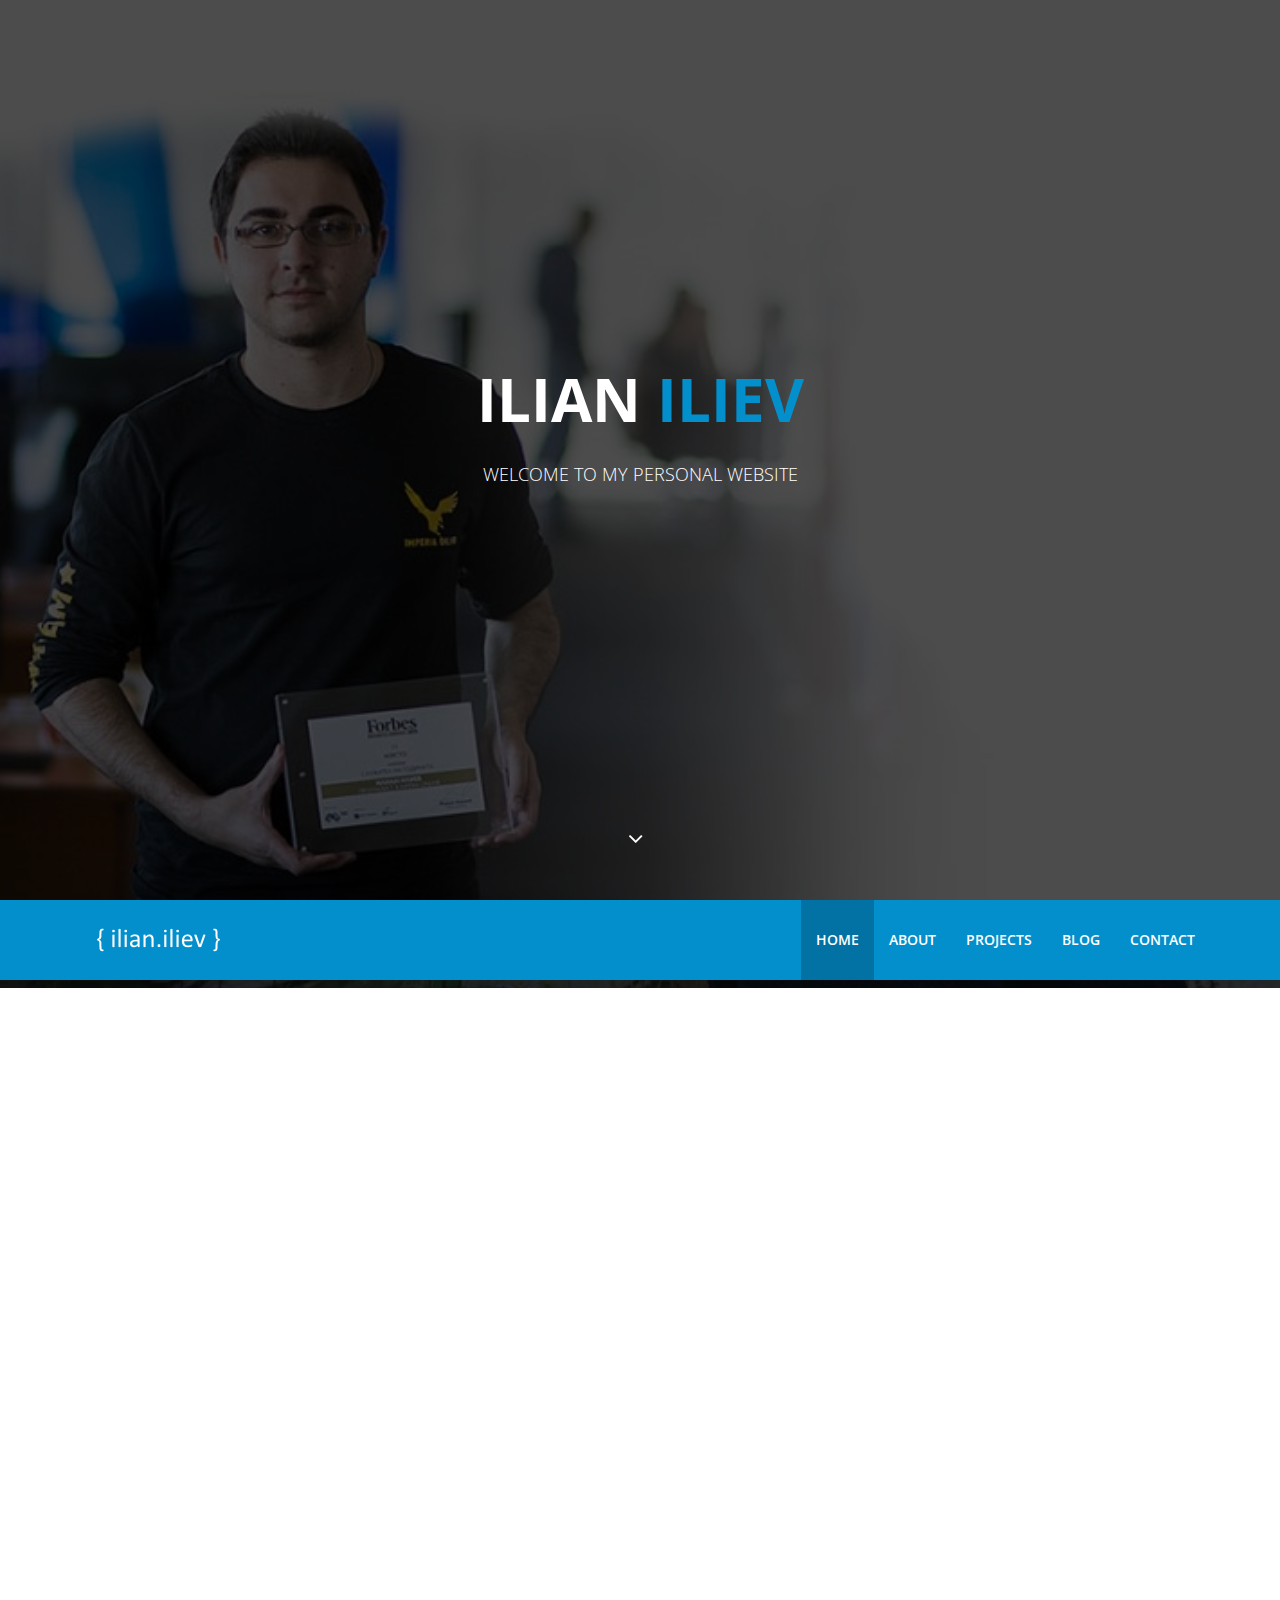
==== index.html @ 43b6e452 "Remove unused files" ====
<!DOCTYPE html>
<html lang="en">
<head>
  <title>{ ilian.iliev }</title>
  <meta charset="utf-8">
  <meta name="viewport" content="width=device-width, initial-scale=1.0">
  <meta name="description" content="Ilian Iliev's personal website">
  <meta name="author" content="Ilian Iliev">
  <meta name="keywords" lang="en" content="ilian, iliev, code, js, javascript">
  <meta name="robots" content="index,follow">

  <!-- Social -->
  <meta property="og:title" content="{ ilian.iliev }">
  <meta property="og:url" content="https://ilian-iliev.com/">
  <meta property="og:image" content="https://ilian-iliev.com/resources/fb_image.jpg">
  <meta property="og:description" content="Ilian Iliev's personal website">
  <meta property="og:type" content="website">
  <meta name="twitter:card" content="summary">
  <meta name="twitter:title" content="{ ilian.iliev }">
  <meta name="twitter:url" content="https://ilian-iliev.com/">
  <meta name="twitter:site" content="@ilian6806">
  <meta name="twitter:image" content="https://ilian-iliev.com/resources/tw_image.jpg">
  <meta name="twitter:description" content="Ilian Iliev's personal website">

  <!-- Mobile - Add to homescreen -->
  <link rel="manifest" href="manifest.json">

  <!-- Fallback to homescreen for Chrome <39 on Android -->
  <meta name="mobile-web-app-capable" content="yes">
  <meta name="application-name" content="{ ilian.iliev }">
  <link rel="icon" sizes="192x192" href="mobile/192x192.png">

  <!-- Add to homescreen for Safari on iOS -->
  <meta name="apple-mobile-web-app-capable" content="yes">
  <meta name="apple-mobile-web-app-status-bar-style" content="black">
  <meta name="apple-mobile-web-app-title" content="{ ilian.iliev }">
  <link rel="apple-touch-icon" href="mobile/152x152.png">

  <!-- Tile icon for Win8 (144x144 + tile color) -->
  <meta name="msapplication-TileImage" content="mobile/144x144.png">
  <meta name="msapplication-TileColor" content="#3372DF">

  <meta name="theme-color" content="#FFF">

  <!-- Styles -->
  <link href="css/bootstrap.min.css" rel="stylesheet">
  <link href="css/animate.min.css" rel="stylesheet">
  <link href="css/font-awesome.min.css" rel="stylesheet">
  <link href="css/lightbox.css" rel="stylesheet">
  <link href="css/main.css" rel="stylesheet">
  <link id="css-preset" href="css/presets/preset1.css" rel="stylesheet">
  <link href="css/responsive.css" rel="stylesheet">

  <!--[if lt IE 9]>
    <script src="js/html5shiv.js"></script>
    <script src="js/respond.min.js"></script>
  <![endif]-->

  <link href='https://fonts.googleapis.com/css?family=Open+Sans:300,400,600,700' rel='stylesheet' type='text/css'>
  <link rel="shortcut icon" href="images/favicon.ico">
</head><!--/head-->

<body>

  <!--.preloader-->
  <div class="preloader"><i class="fa fa-circle-o-notch fa-spin"></i></div>
  <!--/.preloader-->

  <header id="home">
    <div id="home-slider" class="carousel slide carousel-fade" data-ride="carousel">
      <div class="carousel-inner">
        <div class="item active" style="background-image: url(images/slider/1.jpg)">
          <div class="caption">
            <h1 class="animated fadeInLeftBig">Ilian <span>Iliev</span></h1>
            <p class="animated fadeInRightBig">Welcome to my personal website</p>
          </div>
        </div>
      </div>

      <a id="tohash" href="#about"><i class="fa fa-angle-down"></i></a>

    </div><!--/#home-slider-->

    <div class="main-nav">
      <div class="container">
        <div class="navbar-header">
          <button type="button" class="navbar-toggle" data-toggle="collapse" data-target=".navbar-collapse">
            <span class="sr-only">Toggle navigation</span>
            <span class="icon-bar"></span>
            <span class="icon-bar"></span>
            <span class="icon-bar"></span>
          </button>
          <a class="navbar-brand" href="index.html">
            <h1><img class="img-responsive" src="images/logo.png" alt="logo"></h1>
          </a>
        </div>
        <div class="collapse navbar-collapse">
          <ul class="nav navbar-nav navbar-right">
            <li class="scroll active"><a href="#home">Home</a></li>
            <li class="scroll"><a href="#about">About</a></li>
            <li class="scroll"><a href="#portfolio">Projects</a></li>
            <li class="scroll"><a href="#blog">Blog</a></li>
            <li class="scroll"><a href="#contact">Contact</a></li>
          </ul>
        </div>
      </div>
    </div><!--/#main-nav-->
  </header><!--/#home-->

  <section id="about" class="parallax">
    <div class="container">
      <div class="row">
        <div class="col-sm-6">
          <div class="about-info wow fadeInUp" data-wow-duration="1000ms" data-wow-delay="300ms">
            <h2>About me</h2>
            <p>I have significant knowledge of HTML, CSS3, Javascript, jQuery, AJAX, PHP, MySQL, NoSql, MongoDb, Node.js, Python, C#, .NET Core, Azure, Google Cloud and some Photoshop skills.</p>
            <p>I graduated from UNWE (University of National and World Economy) with a BS in Marketing. Although my academic background is in Economics, I am currently more interested in web and mobile development. I've been doing this since 2012 and I am constantly improving my skills in the field.</p>
            <p>Currently, I work for Imperia Online.</p>
          </div>
        </div>
        <div class="col-sm-6">
          <div class="our-skills wow fadeInDown" data-wow-duration="1000ms" data-wow-delay="300ms">
            <div class="single-skill wow fadeInDown" data-wow-duration="1000ms" data-wow-delay="300ms">
              <p class="lead">Programming</p>
              <div class="progress">
                <div class="progress-bar progress-bar-primary six-sec-ease-in-out" role="progressbar"  aria-valuetransitiongoal="95">95%</div>
              </div>
            </div>
            <div class="single-skill wow fadeInDown" data-wow-duration="1000ms" data-wow-delay="400ms">
              <p class="lead">Web Design</p>
              <div class="progress">
                <div class="progress-bar progress-bar-primary six-sec-ease-in-out" role="progressbar"  aria-valuetransitiongoal="65">65%</div>
              </div>
            </div>
            <div class="single-skill wow fadeInDown" data-wow-duration="1000ms" data-wow-delay="500ms">
              <p class="lead">User Experiance</p>
              <div class="progress">
                <div class="progress-bar progress-bar-primary six-sec-ease-in-out" role="progressbar"  aria-valuetransitiongoal="60">60%</div>
              </div>
            </div>
            <div class="single-skill wow fadeInDown" data-wow-duration="1000ms" data-wow-delay="600ms">
              <p class="lead">Fun</p>
              <div class="progress">
                <div class="progress-bar progress-bar-primary six-sec-ease-in-out" role="progressbar"  aria-valuetransitiongoal="100">100%</div>
              </div>
            </div>
          </div>
        </div>
      </div>
    </div>
  </section><!--/#about-->

  <section id="portfolio">
    <div class="container">
      <div class="row">
        <div class="heading text-center col-sm-8 col-sm-offset-2 wow fadeInUp" data-wow-duration="1000ms" data-wow-delay="300ms">
          <h2>Projects</h2>
          <p>My fun mini web games! I made them while I was learning the basics of web technologies. For other more interesting projects, you can visit my <strong><a href="https://github.com/ilian6806" target="_blank">github profile.</a></strong></p>
        </div>
      </div>
    </div>
    <div class="container-fluid">
      <div class="row">
        <div class="col-sm-3">
          <div class="folio-item wow fadeInRightBig" data-wow-duration="1000ms" data-wow-delay="300ms">
            <div class="folio-image">
              <img class="img-responsive" src="images/portfolio/galaga.png" alt="">
            </div>
            <div class="overlay">
              <div class="overlay-content">
                <div class="overlay-text">
                  <div class="folio-info">
                    <h3>Galaga</h3>
                  </div>
                  <div class="folio-overview">
                    <span class="folio-link"><a href="games/Galaga/index.html" target="_blank"><i class="fa fa-link"></i></a></span>
                    <span class="folio-expand"><a href="images/portfolio/galaga_big.png" data-lightbox="portfolio"><i class="fa fa-search-plus"></i></a></span>
                  </div>
                </div>
              </div>
            </div>
          </div>
        </div>
        <div class="col-sm-3">
          <div class="folio-item wow fadeInLeftBig" data-wow-duration="1000ms" data-wow-delay="400ms">
            <div class="folio-image">
              <img class="img-responsive" src="images/portfolio/minesweeper.jpg" alt="">
            </div>
            <div class="overlay">
              <div class="overlay-content">
                <div class="overlay-text">
                  <div class="folio-info">
                    <h3>Minesweeper</h3>
                  </div>
                  <div class="folio-overview">
                    <span class="folio-link"><a href="games/Minesweeper/Minesweeper.html" target="_blank"><i class="fa fa-link"></i></a></span>
                    <span class="folio-expand"><a href="images/portfolio/minesweeper_big.jpg" data-lightbox="portfolio"><i class="fa fa-search-plus"></i></a></span>
                  </div>
                </div>
              </div>
            </div>
          </div>
        </div>
        <div class="col-sm-3">
          <div class="folio-item wow fadeInRightBig" data-wow-duration="1000ms" data-wow-delay="500ms">
            <div class="folio-image">
              <img class="img-responsive" src="images/portfolio/basketball.jpg" alt="">
            </div>
            <div class="overlay">
              <div class="overlay-content">
                <div class="overlay-text">
                  <div class="folio-info">
                    <h3>Basketball</h3>
                  </div>
                  <div class="folio-overview">
                    <span class="folio-link"><a href="games/Basketball/index.html" target="_blank"><i class="fa fa-link"></i></a></span>
                    <span class="folio-expand"><a href="images/portfolio/basketball_big.jpg" data-lightbox="portfolio"><i class="fa fa-search-plus"></i></a></span>
                  </div>
                </div>
              </div>
            </div>
          </div>
        </div>
        <div class="col-sm-3">
          <div class="folio-item wow fadeInLeftBig" data-wow-duration="1000ms" data-wow-delay="600ms">
            <div class="folio-image">
              <img class="img-responsive" src="images/portfolio/capitals.jpg" alt="">
            </div>
            <div class="overlay">
              <div class="overlay-content">
                <div class="overlay-text">
                  <div class="folio-info">
                    <h3>Capitals</h3>
                  </div>
                  <div class="folio-overview">
                    <span class="folio-link"><a href="games/Capitals/Capitals.php" target="_blank"><i class="fa fa-link"></i></a></span>
                    <span class="folio-expand"><a href="images/portfolio/capitals_big.jpg" data-lightbox="portfolio"><i class="fa fa-search-plus"></i></a></span>
                  </div>
                </div>
              </div>
            </div>
          </div>
        </div>
        <div class="col-sm-3">
          <div class="folio-item wow fadeInRightBig" data-wow-duration="1000ms" data-wow-delay="700ms">
            <div class="folio-image">
              <img class="img-responsive" src="images/portfolio/snake.png" alt="">
            </div>
            <div class="overlay">
              <div class="overlay-content">
                <div class="overlay-text">
                  <div class="folio-info">
                    <h3>Snake</h3>
                  </div>
                  <div class="folio-overview">
                    <span class="folio-link"><a href="games/Snake/index.html" target="_blank"><i class="fa fa-link"></i></a></span>
                    <span class="folio-expand"><a href="images/portfolio/snake_big.png" data-lightbox="portfolio"><i class="fa fa-search-plus"></i></a></span>
                  </div>
                </div>
              </div>
            </div>
          </div>
        </div>
        <div class="col-sm-3">
          <div class="folio-item wow fadeInLeftBig" data-wow-duration="1000ms" data-wow-delay="800ms">
            <div class="folio-image">
              <img class="img-responsive" src="images/portfolio/tetris.png" alt="">
            </div>
            <div class="overlay">
              <div class="overlay-content">
                <div class="overlay-text">
                  <div class="folio-info">
                    <h3>Tetris</h3>
                  </div>
                  <div class="folio-overview">
                    <span class="folio-link"><a href="games/Tetris/index.html" target="_blank"><i class="fa fa-link"></i></a></span>
                    <span class="folio-expand"><a href="images/portfolio/tetris_big.png" data-lightbox="portfolio"><i class="fa fa-search-plus"></i></a></span>
                  </div>
                </div>
              </div>
            </div>
          </div>
        </div>
        <div class="col-sm-3">
          <div class="folio-item wow fadeInLeftBig" data-wow-duration="1000ms" data-wow-delay="900ms">
            <div class="folio-image">
              <img class="img-responsive" src="images/portfolio/2048.png" alt="">
            </div>
            <div class="overlay">
              <div class="overlay-content">
                <div class="overlay-text">
                  <div class="folio-info">
                    <h3>2048</h3>
                  </div>
                  <div class="folio-overview">
                    <span class="folio-link"><a href="games/2048/index.html" target="_blank"><i class="fa fa-link"></i></a></span>
                    <span class="folio-expand"><a href="images/portfolio/2048_big.png" data-lightbox="portfolio"><i class="fa fa-search-plus"></i></a></span>
                  </div>
                </div>
              </div>
            </div>
          </div>
        </div>
        <div class="col-sm-3">
          <div class="folio-item wow fadeInRightBig" data-wow-duration="1000ms" data-wow-delay="1000ms">
            <div class="folio-image">
              <img class="img-responsive" src="images/portfolio/memory.jpg" alt="">
            </div>
            <div class="overlay">
              <div class="overlay-content">
                <div class="overlay-text">
                  <div class="folio-info">
                    <h3>Memory</h3>
                  </div>
                  <div class="folio-overview">
                    <span class="folio-link"><a href="games/memory/index.html" target="_blank"><i class="fa fa-link"></i></a></span>
                    <span class="folio-expand"><a href="images/portfolio/memory_big.jpg" data-lightbox="portfolio"><i class="fa fa-search-plus"></i></a></span>
                  </div>
                </div>
              </div>
            </div>
          </div>
        </div>
      </div>
    </div>
    <div id="portfolio-single-wrap">
      <div id="portfolio-single">
      </div>
    </div><!-- /#portfolio-single-wrap -->
  </section><!--/#portfolio-->

  <section id="blog">
    <div class="container">
      <div class="row">
        <div class="heading text-center col-sm-8 col-sm-offset-2 wow fadeInUp" data-wow-duration="1200ms" data-wow-delay="300ms">
          <h2>Blog Posts</h2>
          <p>You can also see my <a href="https://ilian6806.wordpress.com/" target="_blank">old blog</a></p>
        </div>
      </div>
      <div class="blog-posts">
        <div class="row">
          <div class="col-sm-4 wow fadeInUp" data-wow-duration="1000ms" data-wow-delay="400ms">
            <div class="post-thumb">
              <a href="https://ilian6806.wordpress.com/2013/04/17/seo-%D0%BE%D0%BF%D1%82%D0%B8%D0%BC%D0%B8%D0%B7%D0%B0%D1%86%D0%B8%D1%8F/" target="_blank"><img class="img-responsive" src="images/blog/1.jpg" alt=""></a>
            </div>
            <div class="entry-header">
              <h3><a href="https://ilian6806.wordpress.com/2013/04/17/seo-%D0%BE%D0%BF%D1%82%D0%B8%D0%BC%D0%B8%D0%B7%D0%B0%D1%86%D0%B8%D1%8F/" target="_blank">SEO optimization</a></h3>
            </div>
          </div>
          <div class="col-sm-4 wow fadeInUp" data-wow-duration="1000ms" data-wow-delay="800ms">
            <div class="post-thumb">
              <a href="https://ilian6806.wordpress.com/2013/04/13/browser-wars/" target="_blank"><img class="img-responsive" src="images/blog/3.jpg" alt=""></a>
            </div>
            <div class="entry-header">
              <h3><a href="https://ilian6806.wordpress.com/2013/04/13/browser-wars/" target="_blank">Browser wars</a></h3>
            </div>
          </div>
          <div class="col-sm-4 wow fadeInUp" data-wow-duration="1000ms" data-wow-delay="600ms">
            <div class="post-thumb">
              <a href="https://ilian6806.wordpress.com/2013/04/17/browser-support-for-css3-properties/" target="_blank"><img class="img-responsive" src="images/blog/2.jpg" alt=""></a>
            </div>
            <div class="entry-header">
              <h3><a href="https://ilian6806.wordpress.com/2013/04/17/browser-support-for-css3-properties/" target="_blank">Browser support for CSS3 properties</a></h3>
            </div>
          </div>
        </div>
      </div>
    </div>
  </section><!--/#blog-->

  <section id="contact">
<!--    <div id="google-map" class="wow fadeIn" data-latitude="42.697619" data-longitude="23.321770" data-wow-duration="1000ms" data-wow-delay="400ms"></div>-->

    <div class="wow fadeIn" data-latitude="42.697619" data-longitude="23.321770" data-wow-duration="1000ms" data-wow-delay="400ms"></div>
    <iframe width="520" height="500" style="width: 100%" frameborder="0" scrolling="no" marginheight="0" marginwidth="0" id="gmap_canvas" src="https://maps.google.com/maps?width=520&height=400&hl=en&q=%20Sofia+(Where%20am%20I)&t=&z=6&ie=UTF8&iwloc=B&output=embed"></iframe> <a href='http://maps-generator.com/bg'>Maps-Generator</a>
    <script type='text/javascript' src='https://embedmaps.com/google-maps-authorization/script.js?id=f18e5278f5cfb03e997b8e35cb5bdd8fd9a8e801'></script>
    <div id="contact-us" class="parallax">
      <div class="container">
        <div class="row">
          <div class="heading text-center col-sm-8 col-sm-offset-2 wow fadeInUp" data-wow-duration="1000ms" data-wow-delay="300ms">
            <h2>Contact me</h2>
            <p>You can say hello, using this litle form...or you can find me in any of the social networks below.</p>
          </div>
        </div>
        <div class="contact-form wow fadeIn" data-wow-duration="1000ms" data-wow-delay="600ms">
          <div class="row">
            <div class="col-sm-6">
              <form id="main-contact-form" name="contact-form" method="post" action="https://formspree.io/f/xzbovryw">
                <div class="row  wow fadeInUp" data-wow-duration="1000ms" data-wow-delay="300ms">
                  <div class="col-sm-6">
                    <div class="form-group">
                      <input type="text" name="name" class="form-control" placeholder="Name" required="required">
                    </div>
                  </div>
                  <div class="col-sm-6">
                    <div class="form-group">
                      <input type="email" name="email" class="form-control" placeholder="Email Address" required="required">
                    </div>
                  </div>
                </div>
                <div class="form-group">
                  <input type="text" name="subject" class="form-control" placeholder="Subject" required="required">
                </div>
                <div class="form-group">
                  <textarea name="message" id="message" class="form-control" rows="4" placeholder="Enter your message" required="required"></textarea>
                </div>
                <div class="form-group">
                  <button type="submit" class="btn-submit">Send</button>
                </div>
              </form>
            </div>
            <div class="col-sm-6">
              <div class="contact-info wow fadeInUp" data-wow-duration="1000ms" data-wow-delay="300ms">
                <ul class="address">
                  <li><i class="fa fa-map-marker"></i> <span> Address:</span> 1000 Sofia, Bulgaria </li>
                  <li><i class="fa fa-envelope"></i> <span> Email:</span><a href="mailto:ilian6806@gmail.com"> ilian6806@gmail.com</a></li>
                  <li><i class="fa fa-globe"></i> <span> Website:</span> <a href="#">ilian-iliev.com</a></li>
                </ul>
              </div>
            </div>
          </div>
        </div>
      </div>
    </div>
  </section><!--/#contact-->

  <footer id="footer">
    <div class="footer-top wow fadeInUp" data-wow-duration="1000ms" data-wow-delay="300ms">
      <div class="container text-center">
        <div class="footer-logo">
          <a href="index.html"><img class="img-responsive" src="images/logo.png" alt=""></a>
        </div>
        <div class="social-icons">
          <ul>
            <li><a class="linkedin" href="https://bg.linkedin.com/in/ilian-iliev-42487455" target="_blank"><i class="fa fa-linkedin"></i></a></li>
            <li><a class="facebook" href="https://www.facebook.com/iliev8" target="_blank"><i class="fa fa-facebook"></i></a></li>
            <li><a class="twitter" href="https://twitter.com/ilian6806" target="_blank"><i class="fa fa-twitter"></i></a></li>
            <li><a class="envelope" href="mailto:ilian6806@gmail.com"><i class="fa fa-envelope"></i></a></li>
          </ul>
        </div>
      </div>
    </div>
  </footer>

  <script type="text/javascript" src="js/jquery.js"></script>
  <script type="text/javascript" src="js/bootstrap.min.js"></script>
  <script type="text/javascript" src="https://maps.google.com/maps/api/js?key=AIzaSyCyAapHW_agIhUg4LlBqjqmLje5MHY6J8Y"></script>
  <script type="text/javascript" src="js/jquery.inview.min.js"></script>
  <script type="text/javascript" src="js/wow.min.js"></script>
  <script type="text/javascript" src="js/mousescroll.js"></script>
  <script type="text/javascript" src="js/smoothscroll.js"></script>
  <script type="text/javascript" src="js/jquery.countTo.js"></script>
  <script type="text/javascript" src="js/lightbox.min.js"></script>
  <script type="text/javascript" src="js/main.js"></script>

</body>
</html>
---- css/main.css ----
/*************************
*******Typography******
**************************/

body {
  font-family: 'Open Sans', sans-serif;
  font-size: 14px;
  line-height: 24px;
  color: #666;
  background-color: #fff;
}

h1, h2, h3, h4, h5, h6 {
  color: #333;
}

h2 {
  font-size: 30px;
  margin-bottom: 20px;
}

h3 {
  font-size: 18px;
}

.parallax {
  background-size: cover;
  background-repeat: no-repeat;
  background-position: center;
  background-attachment: fixed;
}

.parallax,
.parallax h1,
.parallax h2,
.parallax h3,
.parallax h4,
.parallax h5,
.parallax h6 {
  color: #fff;
}

.parallax input[type="text"],
.parallax input[type="text"]:hover,
.parallax input[type="email"],
.parallax input[type="email"]:hover,
.parallax input[type="url"],
.parallax input[type="url"]:hover,
.parallax input[type="password"],
.parallax input[type="password"]:hover,
.parallax textarea,
.parallax textarea:hover {
  font-weight: 300;
  color: #fff;
}

.btn {
  border: 0;
  border-radius: 0;
}

.btn.btn-primary:hover {
  background-color: #017fb5;
}

.navbar-nav li a:hover, 
.navbar-nav li a:focus {
  outline:none;
  outline-offset: 0;
  text-decoration:none;  
  background: transparent;
}

a {
  text-decoration: none;
  -webkit-transition: 300ms;
  -moz-transition: 300ms;
  -o-transition: 300ms;
  transition: 300ms;
}

a:focus, 
a:hover {
  text-decoration: none;
  outline: none
}

section {
  padding: 90px 0;
}

.heading {
  padding-bottom:90px;
}

.preloader {
  position: fixed;
  top: 0;
  left: 0;
  right: 0;
  bottom: 0;
  z-index: 999999;
  background: #fff;
}

.preloader > i {
  position: absolute;
  font-size: 36px;
  line-height: 36px;
  top: 50%;
  left: 50%;
  height: 36px;
  width: 36px;
  margin-top: -15px;
  margin-left: -15px;
  display: inline-block;
}


/*************************
********Home CSS**********
**************************/
#home-slider {
  overflow: hidden;
  position: relative;
}

#home-slider .caption {
  position: absolute;
  top: 50%;
  margin-top: -104px;
  left: 0;
  right: 0;
  text-align: center;
  text-transform: uppercase;
  z-index: 15;
  font-size: 18px;
  font-weight: 300;
  color: #fff;
}

#home-slider .caption h1 {
  color: #fff;
  font-size: 60px;
  font-weight: 700;
  margin-bottom: 30px;
}

.caption .btn-start {
  color: #fff;
  font-size: 14px;
  font-weight: 600;
  padding:14px 40px;
  border: 1px solid #6e6d6c;
  border-radius: 4px;
  margin-top: 40px;
}

.caption .btn-start:hover {
  color: #fff
}

.carousel-fade .carousel-inner .item {
  opacity: 0;
  -webkit-transition-property: opacity;
  transition-property: opacity;
  background-repeat: no-repeat;
  background-size: cover;
  height: 2037px;
}

.carousel-fade .carousel-inner .item:after {
  content: " ";
  position: absolute;
  top: 0;
  bottom: 0;
  left: 0;
  right: 0;
  background: rgba(0,0,0,.7);
}

.carousel-fade .carousel-inner .active {
  opacity: 1;
}
.carousel-fade .carousel-inner .active.left,
.carousel-fade .carousel-inner .active.right {
  left: 0;
  opacity: 0;
  z-index: 1;
}
.carousel-fade .carousel-inner .next.left,
.carousel-fade .carousel-inner .prev.right {
  opacity: 1;
}
.carousel-fade .carousel-control {
  z-index: 2;
}

.left-control, .right-control {
  position: absolute;
  top: 50%;
  height: 51px;
  width: 51px;
  line-height: 48px;
  border-radius: 50%;
  border:1px solid #fff;  
  z-index: 20;
  font-size: 24px;
  color: #fff;
  text-align: center;
  -webkit-transition: all 0.5s ease;
  -moz-transition: all 0.5s ease;
  -ms-transition: all 0.5s ease;
  -o-transition: all 0.5s ease;
  transition: all 0.5s ease;
}

.left-control {
  left: -51px
} 

.right-control {
  right: -51px;
}

.left-control:hover, 
.right-control:hover {
  color: #fff;
}

#home-slider:hover .left-control {
  left:30px
} 

#home-slider:hover .right-control {
  right:30px
}

#home-slider .fa-angle-down {
  position: absolute;
  left: 50%;
  bottom: 50px;
  color: #fff;
  display: inline-block;
  width: 24px;
  margin-left: -12px;
  font-size: 24px;
  line-height: 24px;
  z-index: 999;
  -webkit-animation: bounce 3000ms infinite;
  animation: bounce 3000ms infinite;
}

.navbar-right li a {
  color: #fff;
  text-transform: uppercase;
  font-size: 14px;
  font-weight: 600;
  padding-top: 30px;
  padding-bottom: 30px;
}

.navbar-right li.active a {
  background-color: rgba(0,0,0,.2);
}

.navbar-brand h1 {
  margin-top: 5px;
}

/*************************
********Service CSS*******
**************************/

.service-icon {
  border-radius: 4px;
  color: #fff;
  display: inline-block;
  font-size: 36px;
  height: 90px;
  line-height: 90px;
  width: 90px;  
  -webkit-transition: background-color 0.2s ease;
  transition: background-color 0.2s ease;
}

.our-services .col-sm-4:hover .service-icon {
  background-color: #333;
}

.our-services .col-sm-4 {
  border-right:1px solid #f2f2f2;
  border-bottom:1px solid #f2f2f2;
  padding-bottom: 50px;
}

.our-services .col-sm-4:nth-child(4), 
.our-services .col-sm-4:nth-child(5), 
.our-services .col-sm-4:nth-child(6) {
  border-bottom:0;
  padding-top: 60px;
}

.our-services .col-sm-4:nth-child(3), 
.our-services .col-sm-4:nth-child(6) {
  border-right:0;
}

.service-info h3 {
  margin-top: 35px;
}

/*************************
********About CSS*******
**************************/
#about {
  background-image: url(../images/about-bg.jpg);
  padding: 250px 0;
}

#about h2 {
  margin-top: 0;
  color: #fff;
}

#about .lead {
  font-size: 16px;
  margin-bottom: 10px;
}

#about h1 {
  margin-bottom: 30px;
}

.progress{
  height: 20px;
  background-color: #fff;
  border-radius: 0;
  box-shadow: none;
  -webkit-box-shadow: none;
  margin-bottom: 25px;
}

.progress-bar{
  box-shadow: none;
  -webkit-box-shadow: none;
  text-align: right;
  padding-right: 12px;
  font-size: 12px;
  font-weight: 600;
}


.progress .progress-bar.six-sec-ease-in-out {
  -webkit-transition: width 2s ease-in-out;
  transition:  width 2s ease-in-out;
}

/*************************
********portfolio CSS*****
**************************/

#portfolio .container-fluid, 
#portfolio .col-sm-3  {
  overflow: hidden;
  padding: 0;
}

#portfolio .folio-item {
  position: relative;
}

#portfolio .overlay {
  background-color: #000;
  color: #fff; 
  left: 0;
  right:0;
  bottom:-100%;
  height: 0;
  position: absolute;
  text-align: center;
  opacity:0;  
  -webkit-transition: all 0.5s ease-in-out;
  transition: all 0.5s ease-in-out;
}

.overlay .overlay-content {
  display: table;
  height: 100%;
  width: 100%;
}

.overlay .overlay-text {
  display: table-cell;
  vertical-align: middle;
}

.overlay .folio-info {
  opacity: 0;
  margin-bottom: 75px;
  margin-top: -75px;
  -webkit-transition: all 1s ease-in-out;
  transition: all 1s ease-in-out;
}

.overlay .folio-info h3 {
  margin-top: 0;
  color: #fff;
}

.folio-overview a {
  font-size: 18px;
  color: #333;
  height: 50px;
  width: 50px;
  line-height: 50px;
  border-radius: 50%;
  background-color: #fff;
  display: inline-block;
  margin-top: 20px;
  margin-right: 5px;
}

.folio-overview a:hover {
  color: #fff;
}

.folio-overview .folio-expand {
  margin-top: -500px;
  margin-left: -500px;
}

.folio-image, .folio-overview .folio-expand {
  -webkit-transition: all 0.8s ease-in-out;
  transition: all 0.8s ease-in-out;
}

#portfolio .folio-item:hover .folio-image {
  -webkit-transform: scale(1.5) rotate(-15deg);
  transform: scale(1.5) rotate(-15deg);
}

.folio-image img {
  width: 100%;
}

#portfolio .folio-item:hover .overlay {
  opacity: 0.8;
  bottom: 0;
  height: 100%;
}

#portfolio .folio-item:hover .folio-overview .folio-expand {
  margin-top: 0;
  margin-left:0;
}

#portfolio .folio-item:hover .overlay .folio-info {
  opacity: 1;  
  margin-bottom:0;
  margin-top:0;
}


#single-portfolio {
  padding: 90px 0;
  background: #f5f5f5;
  position: relative;
}

#single-portfolio img {
  width: 100%;
  margin-bottom: 10px;
}

#single-portfolio .close-folio-item {
  position: absolute;
  top: 30px;
  font-size: 34px;
  width: 34px;
  height: 34px;
  left: 50%;
  color: #999;
  margin-left: -17px;
}

/*************************
*********Team CSS*********
**************************/
#team {
  padding-top: 0;
}

.team-members {
  margin-bottom: 25px;
}

.social-icons {
  margin-top:30px;
  text-align: center;
}

.social-icons ul {
  list-style: none;
  padding: 0;
  margin: 0;
  display: inline-block;
}

.social-icons ul li {
  float: left;
  margin-right: 8px;
}

.social-icons ul li:last-child {
  margin-right: 0;
}

.social-icons ul li a {
  color:#fff;
  background-color: #d9d9d9;
  height: 36px;
  width: 36px;
  line-height: 36px;
  display: block;
  font-size: 16px;
  opacity: 0.8;
}

.social-icons ul li a:hover {
  opacity: 1;
  -webkit-transform: scale(1.2);
  transform: scale(1.2);
}

.team-member {
  text-align: center;
  color: #333;
  font-size: 14px;
}

.team-member:hover .social-icons ul li a.facebook {
  background-color: #3b5999;
}
.team-member:hover .social-icons ul li a.twitter {
  background-color: #2ac6f7;
}
.team-member:hover .social-icons ul li a.dribbble {
  background-color: #ff5b92;
}
.team-member:hover .social-icons ul li a.linkedin {
  background-color: #036dc0;
}
.team-member:hover .social-icons ul li a.rss {
  background-color: #ff6b00;
}

#team .img-responsive {
  width: 100%;
}

.member-info h3 {
  margin-top: 35px;
}

.member-info h4 {
  font-size: 14px;
  margin-bottom: 15px;
  color: #999;
}


/*************************
*******Features CSS*******
**************************/
#features {
  text-align: center;
  background-image: url(../images/features-bg.jpg);
}

#features i {
  font-size: 48px;
}

#features h3 {
  margin-top: 15px;
  font-size: 30px;
  margin-bottom: 7px;
  color: #fff;
}

#features .slider-overlay {
  opacity: 0.8;
}


/*************************
*****Pricing Table CSS****
**************************/
.pricing-table {
  text-align: center;
}

.single-table {
  padding: 30px 20px 20px;
  border:1px solid #f2f2f2;
}

.single-table h3 {
  margin-top: 0;
  padding: 0;
  font-size: 18px;
  text-transform: uppercase;
  margin-bottom: 30px;
}

.price {
  font-size: 36px;
  line-height: 36px;
}

.price span {
  font-size: 14px;
  line-height: 14px;
}

.single-table ul {
  list-style: none;
  padding: 0;
  margin: 30px 0;
}

.single-table ul li {
  line-height: 30px;
}

.single-table.featured {  
  color: #fff;
}

.single-table.featured h3 { 
  color: #fff;
}

.single-table.featured .btn.btn-primary {
  background-color: #fff;
}

/*************************
********Twitter CSS*******
**************************/
#twitter {
  background-image: url(../images/twitter-bg.jpg);
}

#twitter > div {
  text-align: center;
  position: relative;
}

#twitter-carousel {
  position: relative;
  z-index: 15
}

.twitter-icon {
  position: relative;
  z-index: 15;
  color: #fff;
}

.twitter-icon .fa-twitter {
  font-size: 24px;
  height: 64px;
  width: 64px;
  line-height: 65px;
  border-radius: 50%; 
  position: relative;
}

.twitter-icon .fa-twitter:after {
  position: absolute;
  content: "";
  border-width: 8px;
  border-style: solid;
  left: 24px;
  bottom: -14px;
}

#twitter-carousel .item {
  padding: 0 55px;
}

#twitter-carousel .item a {
  color: #fff;
}

.twitter-icon h4 {
  text-transform: uppercase;
  margin-top: 25px;
  margin-bottom: 25px;
  color: #fff;
}

.twitter-left-control, 
.twitter-right-control {
  position: absolute;
  top: 50%;
  color: #fff;
  border: 1px solid #fafafa;
  height:34px;
  width: 34px;
  line-height: 31px;
  margin-top: -17px;
  font-size: 18px;
  border-radius: 50%;
  z-index: 15
}

.twitter-left-control {
  left: 80px;
} 

.twitter-right-control {
  right: 80px
}

.twitter-left-control:hover, .twitter-right-control:hover {
  color: #fff;
}


/*************************
**********Blog CSS********
**************************/

.post-thumb {
  position: relative;
}

.post-icon {
  position: absolute;
  top:10px;
  right:10px;
  height: 30px;
  width: 30px;
  line-height: 30px;
  border-radius:4px;
  text-align: center;
  color: #fff;
  font-size: 12px;
}

.post-meta {
  position: absolute;
  bottom: 15px;
  left: 15px;
  color: #fff;
  font-size: 12px;
  text-transform: uppercase;
  font-weight: 600;
}

.post-meta span {
  margin-right: 16px;
}

#post-carousel .carousel-indicators {
  bottom: 3px;
  left: 90%;
}

.blog-left-control, .blog-right-control {
  position: absolute;
  top: 45%;
  width: 30px;
  text-align: center;
  color: rgba(255,255,255,.7);
  font-size: 36px;
}

.blog-left-control {
  left: 0;
}

.blog-right-control {
  right: 0;
}

.blog-left-control:hover, .blog-right-control:hover {
  color: #fff;  
}

.entry-header h3 a {
  line-height: 30px;
}

.entry-header .date, 
.entry-header .cetagory {
  display: inline-block;
  font-size: 11px;
  font-weight: 600;
  margin-bottom: 30px;
  text-transform: uppercase;
  position: relative;
}

.entry-header .date:after {
  content: "";
  position: absolute;
  left: 0;
  bottom:-22px;
  width: 20px;
  height: 3px;
}

.entry-content {
  font-size: 14px;
}

.load-more {
  display:block;
  text-align: center;
  margin-top: 70px;
}

.btn-loadmore {
  border: 1px solid #f2f2f2;
  color: #666666;
  font-size: 14px;
  font-weight: 600;
  padding: 15px 125px;
  text-transform: uppercase;
}

.btn-loadmore:hover {
  color:#fff;
}

/*************************
**********Contact CSS*****
**************************/

#contact {
  padding-top: 45px;
  padding-bottom: 0;
}

#google-map {
  height: 350px;
}

#contact-us {
  background-image:url(../images/contact-bg.jpg);
  padding-bottom: 90px; 
}

#contact-us .heading {
  padding-top: 95px;
}

.form-control {
  background-color: transparent;
  border-color: rgba(255,255,255,.1);
  height: 50px;
  border-radius: 0;
  box-shadow: none;
}

textarea.form-control {
  min-height: 180px;
  resize:none;
}

.form-group {
  margin-bottom: 30px;
}

.contact-info {
  padding-left:70px;
  font-weight: 300;
}

ul.address {
  margin-top: 30px;
  list-style: none;
  padding: 0;
  margin: 0;
}

.contact-info ul li {
  margin-bottom: 8px;
}

.contact-info ul li a {
  color: #fff;
}

.btn-submit {
  display: block;
  padding: 12px;
  width: 100%;
  color: #fff;
  border:0;
  margin-top: 40px;
}

#footer {
  color:#fff;
}

.footer-top {
  position: relative;
  padding:30px 0
}

#footer .footer-bottom {
  background-color: #fff;
  padding: 20px 0 10px;
}

#footer .footer-bottom a:hover {
  text-decoration: underline;
}

.footer-logo {
  display: inline-block;
  margin-bottom: 5px;
}

#footer .social-icons {
  margin-top: 15px;
}

#footer .social-icons ul {
  list-style: none;
  padding: 0;
  margin: 0;
}

#footer .social-icons ul li a {
  background-color: rgba(0,0,0,.2);
  border-radius: 4px;
  line-height: 33px;
}

#footer .social-icons ul li a:hover {
  color: #fff
}

#footer .social-icons ul li a.envelope:hover {
  background-color: #CECB26;
}

#footer .social-icons ul li a.facebook:hover {
  background-color: #3b5999;
}
#footer .social-icons ul li a.twitter:hover {
  background-color: #2ac6f7;
}
#footer .social-icons ul li a.dribbble:hover {
  background-color: #ff5b92;
}
#footer .social-icons ul li a.linkedin:hover {
  background-color: #036dc0;
}
#footer .social-icons ul li a.tumblr:hover {
  background-color: #ff6b00;
}

/*Presets*/
---- css/presets/preset1.css ----
a,
#home-slider .caption h1 span, 
#twitter-carousel .item span, 
#footer .footer-bottom, 
#single-portfolio .close-folio-item:hover, 
.single-table.featured .btn.btn-primary, 
.contact-info ul li a:hover, 
#footer .footer-bottom a  {
  color: #028fcc;
}

.btn.btn-primary:hover,
.btn-submit:hover {
  background-color: #027db3
}

a:hover, a:focus {
	color: #027db3;
}

.main-nav, 
.service-icon, 
.progress-bar.progress-bar-primary, 
.single-table.featured, 
.btn.btn-primary, 
.twitter-icon .fa-twitter, 
.twitter-left-control:hover, .twitter-right-control:hover, 
.post-icon, 
.entry-header .date:after, 
.btn-loadmore:hover, 
.btn-submit,
#footer, 
.caption .btn-start:hover, 
.left-control:hover, 
.right-control:hover, 
.folio-overview a:hover {
  background-color:#028fcc;
}

.twitter-left-control:hover, 
.twitter-right-control:hover, 
.btn-loadmore:hover  {
	border: 1px solid #028fcc;
}

.caption .btn-start:hover, 
.left-control:hover, 
.right-control:hover {
	border-color: #028fcc;
}

.twitter-icon .fa-twitter:after {
	border-color: #028fcc transparent transparent;
}
---- css/responsive.css ----
/* lg */ 
@media (min-width: 1200px) {

}

/* md */
@media (min-width: 992px) and (max-width: 1199px) {

}

/* sm */
@media (min-width: 768px) and (max-width: 991px) {
 	.navbar-right li a {
		font-size: 12px;
		padding-right: 10px;
	}
	.social-icons ul li {
		margin-bottom: 10px;
	}
	.price {
		font-size: 16px;
		height: 110px;
		line-height: 30px;
		width: 100%;
	}
	.price span {
		font-size: 40px;
		margin-top: 27px;
	}
	.btn-signup {
		padding: 10px 20px;
	}
}

/* xs */
@media (max-width: 767px) {
	body {
		font-size: 14px;
	}
	#home-slider .caption h1 {
		font-size: 40px;
	}
	#home-slider .caption {
		font-size: 15px;
		padding: 0 30px;
	}
	.left-control, .right-control {
		font-size: 20px;
		height: 30px;
		line-height: 25px;
		width: 30px;
	}
	#home-slider:hover .right-control {
		right: 15px;
	}
	#home-slider:hover .left-control {
		left: 15px;
	}
	.caption .btn-start {
		font-size: 12px;
		padding: 10px 30px;
	}
	.navbar-brand {
		padding: 0 15px 15px;
	}
	.navbar-toggle {
	  border:1px solid #fff;
	}

	.navbar-toggle .icon-bar {
	  background-color: #fff;
	}
	.navbar-right li a {
		font-size: 13px;
		padding-bottom: 8px;
		padding-top: 10px;
	}

	/*services*/
	section {
		padding: 45px 0;
	}
	.heading {
		font-size: 14px;
		padding-bottom: 45px;
	}
	.heading h2 {
		font-size: 26px;
	}
	.service-info h3 {
		font-size: 20px;
	}
	.our-services .col-sm-4 {
		margin-bottom: 32px;
		padding-bottom: 20px;
	}
	.our-services .col-sm-4:nth-child(4), 
	.our-services .col-sm-4:nth-child(5), 
	.our-services .col-sm-4:nth-child(6) {
		padding-top: 0;
	}
	.service-icon {
		font-size: 30px;
		height: 65px;
		line-height: 62px;
		width: 65px;
	}
	.our-services .col-sm-4:hover .service-icon:before {
		height: 90px;
		width: 90px;
	}
	.about-info {
		text-align: center;
		margin-bottom: 50px;
	}
	.team-member {
		margin-bottom: 50px;
	}
	.team-members .col-sm-3, 
	.pricing-table .col-sm-3, 
	#portfolio .col-sm-3, 
	.blog-posts .col-sm-4  {
		width: 50%;
		float: left;
	}
	.social-icons ul li a {
		font-size: 14px;
		height: 30px;
		line-height: 30px;
		width: 30px;
	}	
	.count .col-xs-6 {
		margin-bottom: 35px;
	}
	#features {
		min-height: 330px;
	}
	#features i {
		font-size: 35px;
	}
	#features h3 {
		font-size: 25px;
	}
	.price span {
		font-size: 50px;
		margin-top: 25px;
	}
	.price {
		font-size: 18px;
		height: 110px;
		line-height: 35px;
		width: 130px;
	}
	.single-table ul {
		margin-top: 22px;
	}
	.single-table ul li {
		font-size: 14px;
		margin-top: 15px;
	}
	.btn-signup {
		font-size: 12px;
		margin-top: 25px;
		padding: 10px 35px;
	}
	.single-table{
		margin-bottom: 40px;
		padding: 20px;
	}
	#twitter {
		padding-bottom: 75px;
	}
	.twitter-left-control, 
	.twitter-right-control {
		top: inherit;
		bottom: 30px;
		height: 25px;
		width: 25px;
		line-height: 23px;
		font-size: 14px;
	}
	.twitter-left-control {
		left: 40%
	} 
	.twitter-right-control {
		right: 40%
	}
	#blog {
		overflow: hidden;
	}
	.entry-header h2 {
		line-height: 20px;
	}
	.blog-posts .col-sm-4 {
		margin-bottom: 35px;
	}
	.load-more {
		margin-top: 35px;
	}
	.btn-loadmore {
		font-size: 12px;
		padding: 15px 75px;
	}
	#contact-us .heading {
		padding-top: 35px;
	}
	.contact-info {
		padding-left: 0;
	}
	#footer .footer-bottom {
		text-align: center;
	}
	.footer-bottom p.pull-right {
		float: none !important;
	}
}

/* XS Portrait */
@media (max-width: 479px) {
  
	.team-members .col-sm-3, 
	.pricing-table .col-sm-3, 
	#portfolio .col-sm-3, 
	.blog-posts .col-sm-4 {
		width:100%;
		float: none;
	}
}
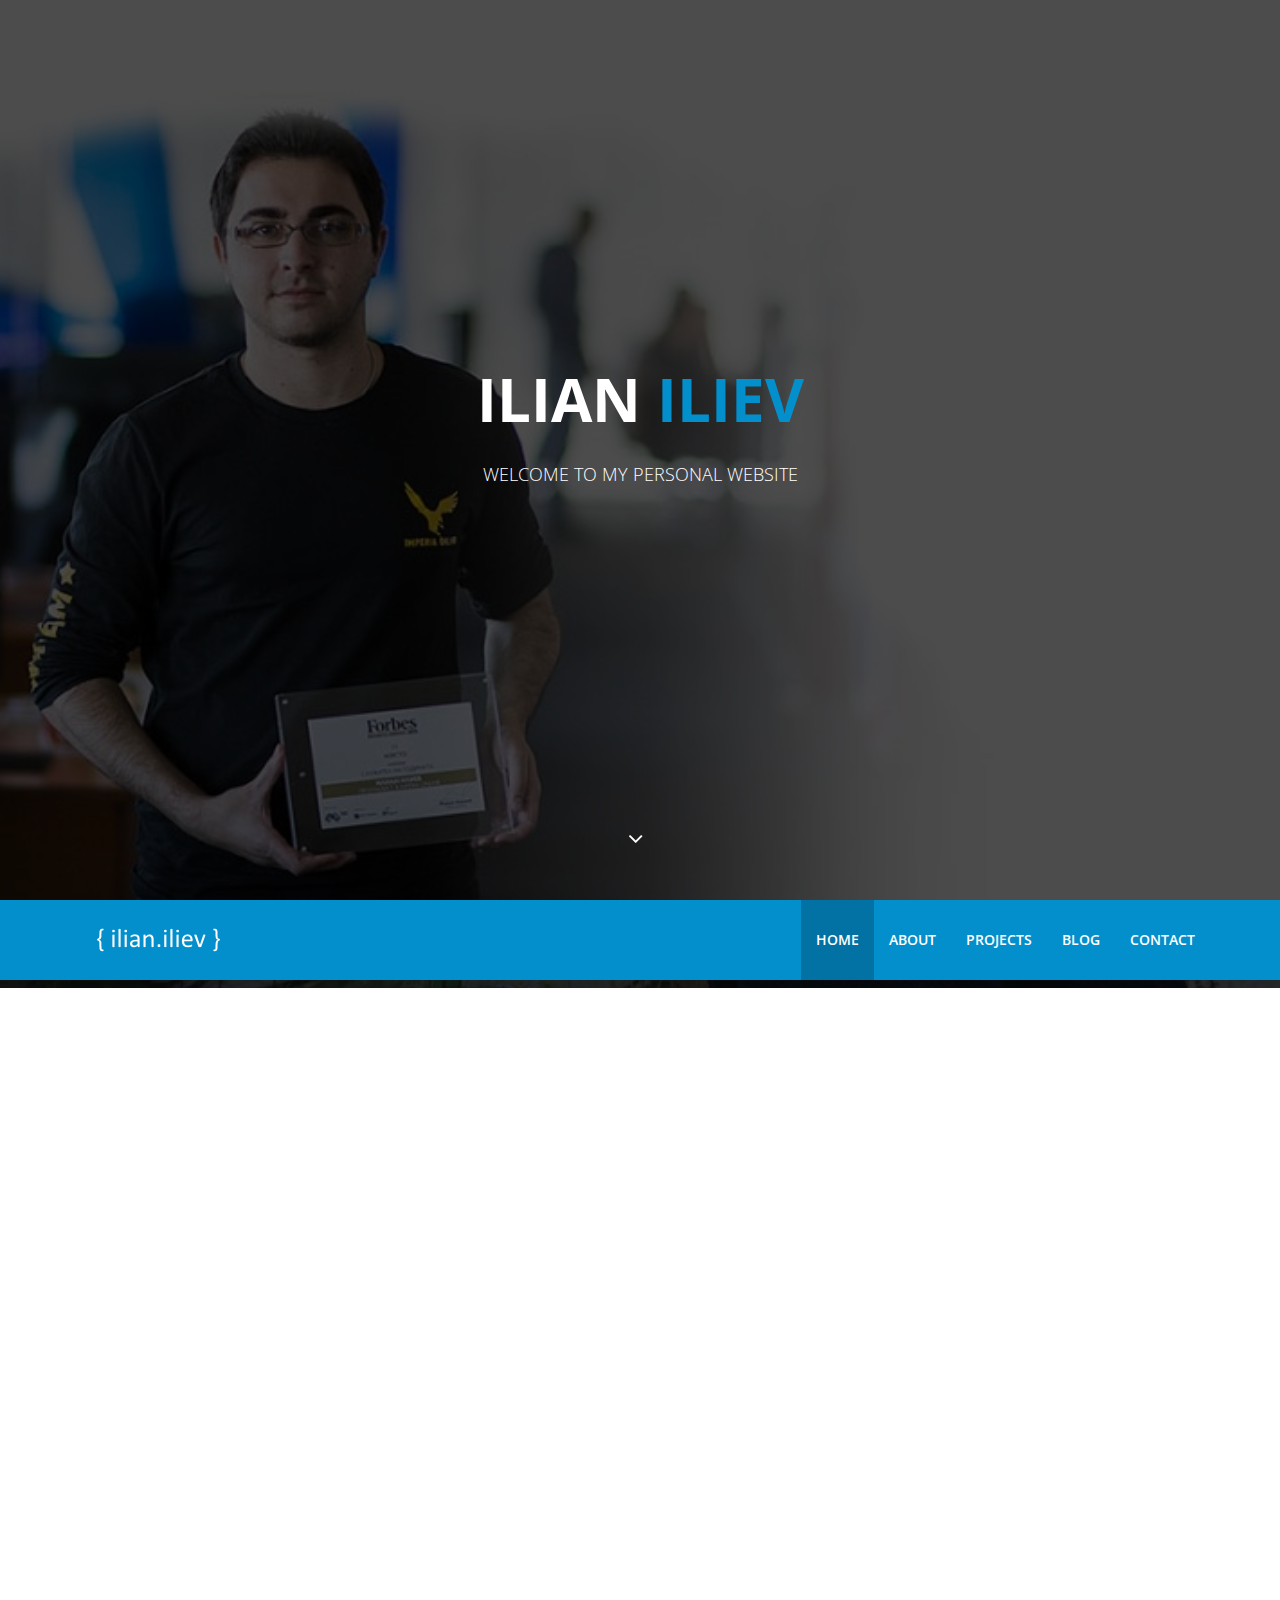
==== commit da5b30d0: "Fix links. Add custom scroll." ====
--- a/index.html
+++ b/index.html
@@ -90,7 +90,7 @@
             <span class="icon-bar"></span>
             <span class="icon-bar"></span>
           </button>
-          <a class="navbar-brand" href="index.html">
+          <a class="navbar-brand" href="/">
             <h1><img class="img-responsive" src="images/logo.png" alt="logo"></h1>
           </a>
         </div>
@@ -161,6 +161,7 @@
     </div>
     <div class="container-fluid">
       <div class="row">
+
         <div class="col-sm-3">
           <div class="folio-item wow fadeInRightBig" data-wow-duration="1000ms" data-wow-delay="300ms">
             <div class="folio-image">
@@ -173,7 +174,7 @@
                     <h3>Galaga</h3>
                   </div>
                   <div class="folio-overview">
-                    <span class="folio-link"><a href="games/Galaga/index.html" target="_blank"><i class="fa fa-link"></i></a></span>
+                    <span class="folio-link"><a href="games/Galaga" target="_blank"><i class="fa fa-link"></i></a></span>
                     <span class="folio-expand"><a href="images/portfolio/galaga_big.png" data-lightbox="portfolio"><i class="fa fa-search-plus"></i></a></span>
                   </div>
                 </div>
@@ -181,6 +182,7 @@
             </div>
           </div>
         </div>
+
         <div class="col-sm-3">
           <div class="folio-item wow fadeInLeftBig" data-wow-duration="1000ms" data-wow-delay="400ms">
             <div class="folio-image">
@@ -193,7 +195,7 @@
                     <h3>Minesweeper</h3>
                   </div>
                   <div class="folio-overview">
-                    <span class="folio-link"><a href="games/Minesweeper/Minesweeper.html" target="_blank"><i class="fa fa-link"></i></a></span>
+                    <span class="folio-link"><a href="games/Minesweeper" target="_blank"><i class="fa fa-link"></i></a></span>
                     <span class="folio-expand"><a href="images/portfolio/minesweeper_big.jpg" data-lightbox="portfolio"><i class="fa fa-search-plus"></i></a></span>
                   </div>
                 </div>
@@ -201,6 +203,7 @@
             </div>
           </div>
         </div>
+
         <div class="col-sm-3">
           <div class="folio-item wow fadeInRightBig" data-wow-duration="1000ms" data-wow-delay="500ms">
             <div class="folio-image">
@@ -213,7 +216,7 @@
                     <h3>Basketball</h3>
                   </div>
                   <div class="folio-overview">
-                    <span class="folio-link"><a href="games/Basketball/index.html" target="_blank"><i class="fa fa-link"></i></a></span>
+                    <span class="folio-link"><a href="games/Basketball" target="_blank"><i class="fa fa-link"></i></a></span>
                     <span class="folio-expand"><a href="images/portfolio/basketball_big.jpg" data-lightbox="portfolio"><i class="fa fa-search-plus"></i></a></span>
                   </div>
                 </div>
@@ -221,6 +224,7 @@
             </div>
           </div>
         </div>
+
         <div class="col-sm-3">
           <div class="folio-item wow fadeInLeftBig" data-wow-duration="1000ms" data-wow-delay="600ms">
             <div class="folio-image">
@@ -230,10 +234,10 @@
               <div class="overlay-content">
                 <div class="overlay-text">
                   <div class="folio-info">
-                    <h3>Capitals</h3>
-                  </div>
-                  <div class="folio-overview">
-                    <span class="folio-link"><a href="games/Capitals/Capitals.php" target="_blank"><i class="fa fa-link"></i></a></span>
+                    <h3>Capitals (PHP)</h3>
+                  </div>
+                  <div class="folio-overview">
+<!--                    <span class="folio-link"><a href="games/Capitals/Capitals.php" target="_blank"><i class="fa fa-link"></i></a></span>-->
                     <span class="folio-expand"><a href="images/portfolio/capitals_big.jpg" data-lightbox="portfolio"><i class="fa fa-search-plus"></i></a></span>
                   </div>
                 </div>
@@ -241,6 +245,7 @@
             </div>
           </div>
         </div>
+
         <div class="col-sm-3">
           <div class="folio-item wow fadeInRightBig" data-wow-duration="1000ms" data-wow-delay="700ms">
             <div class="folio-image">
@@ -253,7 +258,7 @@
                     <h3>Snake</h3>
                   </div>
                   <div class="folio-overview">
-                    <span class="folio-link"><a href="games/Snake/index.html" target="_blank"><i class="fa fa-link"></i></a></span>
+                    <span class="folio-link"><a href="games/Snake" target="_blank"><i class="fa fa-link"></i></a></span>
                     <span class="folio-expand"><a href="images/portfolio/snake_big.png" data-lightbox="portfolio"><i class="fa fa-search-plus"></i></a></span>
                   </div>
                 </div>
@@ -261,6 +266,7 @@
             </div>
           </div>
         </div>
+
         <div class="col-sm-3">
           <div class="folio-item wow fadeInLeftBig" data-wow-duration="1000ms" data-wow-delay="800ms">
             <div class="folio-image">
@@ -273,7 +279,7 @@
                     <h3>Tetris</h3>
                   </div>
                   <div class="folio-overview">
-                    <span class="folio-link"><a href="games/Tetris/index.html" target="_blank"><i class="fa fa-link"></i></a></span>
+                    <span class="folio-link"><a href="games/Tetris" target="_blank"><i class="fa fa-link"></i></a></span>
                     <span class="folio-expand"><a href="images/portfolio/tetris_big.png" data-lightbox="portfolio"><i class="fa fa-search-plus"></i></a></span>
                   </div>
                 </div>
@@ -281,6 +287,7 @@
             </div>
           </div>
         </div>
+
         <div class="col-sm-3">
           <div class="folio-item wow fadeInLeftBig" data-wow-duration="1000ms" data-wow-delay="900ms">
             <div class="folio-image">
@@ -293,7 +300,7 @@
                     <h3>2048</h3>
                   </div>
                   <div class="folio-overview">
-                    <span class="folio-link"><a href="games/2048/index.html" target="_blank"><i class="fa fa-link"></i></a></span>
+                    <span class="folio-link"><a href="games/2048" target="_blank"><i class="fa fa-link"></i></a></span>
                     <span class="folio-expand"><a href="images/portfolio/2048_big.png" data-lightbox="portfolio"><i class="fa fa-search-plus"></i></a></span>
                   </div>
                 </div>
@@ -301,6 +308,7 @@
             </div>
           </div>
         </div>
+
         <div class="col-sm-3">
           <div class="folio-item wow fadeInRightBig" data-wow-duration="1000ms" data-wow-delay="1000ms">
             <div class="folio-image">
@@ -313,7 +321,7 @@
                     <h3>Memory</h3>
                   </div>
                   <div class="folio-overview">
-                    <span class="folio-link"><a href="games/memory/index.html" target="_blank"><i class="fa fa-link"></i></a></span>
+                    <span class="folio-link"><a href="games/memory" target="_blank"><i class="fa fa-link"></i></a></span>
                     <span class="folio-expand"><a href="images/portfolio/memory_big.jpg" data-lightbox="portfolio"><i class="fa fa-search-plus"></i></a></span>
                   </div>
                 </div>
@@ -321,12 +329,50 @@
             </div>
           </div>
         </div>
+
+        <div class="col-sm-3">
+          <div class="folio-item wow fadeInRightBig" data-wow-duration="1000ms" data-wow-delay="1000ms">
+            <div class="folio-image">
+              <img class="img-responsive" src="images/portfolio/tictactoe.jpg" alt="">
+            </div>
+            <div class="overlay">
+              <div class="overlay-content">
+                <div class="overlay-text">
+                  <div class="folio-info">
+                    <h3>Tic Tac Toe (AI)</h3>
+                  </div>
+                  <div class="folio-overview">
+                    <span class="folio-link"><a href="games/TicTacToe" target="_blank"><i class="fa fa-link"></i></a></span>
+                    <span class="folio-expand"><a href="images/portfolio/tictactoe.jpg" data-lightbox="portfolio"><i class="fa fa-search-plus"></i></a></span>
+                  </div>
+                </div>
+              </div>
+            </div>
+          </div>
+        </div>
+
+        <div class="col-sm-3">
+          <div class="folio-item wow fadeInRightBig" data-wow-duration="1000ms" data-wow-delay="1000ms">
+            <div class="folio-image">
+              <img class="img-responsive" src="images/portfolio/besenica.jpg" alt="">
+            </div>
+            <div class="overlay">
+              <div class="overlay-content">
+                <div class="overlay-text">
+                  <div class="folio-info">
+                    <h3>Besenica</h3>
+                  </div>
+                  <div class="folio-overview">
+                    <span class="folio-link"><a href="games/Besenica" target="_blank"><i class="fa fa-link"></i></a></span>
+                    <span class="folio-expand"><a href="images/portfolio/besenica.jpg" data-lightbox="portfolio"><i class="fa fa-search-plus"></i></a></span>
+                  </div>
+                </div>
+              </div>
+            </div>
+          </div>
+        </div>
       </div>
     </div>
-    <div id="portfolio-single-wrap">
-      <div id="portfolio-single">
-      </div>
-    </div><!-- /#portfolio-single-wrap -->
   </section><!--/#portfolio-->
 
   <section id="blog">
@@ -334,7 +380,7 @@
       <div class="row">
         <div class="heading text-center col-sm-8 col-sm-offset-2 wow fadeInUp" data-wow-duration="1200ms" data-wow-delay="300ms">
           <h2>Blog Posts</h2>
-          <p>You can also see my <a href="https://ilian6806.wordpress.com/" target="_blank">old blog</a></p>
+          <p>You can also check my <a href="https://ilian6806.wordpress.com/" target="_blank">old blog</a></p>
         </div>
       </div>
       <div class="blog-posts">
@@ -369,10 +415,8 @@
   </section><!--/#blog-->
 
   <section id="contact">
-<!--    <div id="google-map" class="wow fadeIn" data-latitude="42.697619" data-longitude="23.321770" data-wow-duration="1000ms" data-wow-delay="400ms"></div>-->
-
     <div class="wow fadeIn" data-latitude="42.697619" data-longitude="23.321770" data-wow-duration="1000ms" data-wow-delay="400ms"></div>
-    <iframe width="520" height="500" style="width: 100%" frameborder="0" scrolling="no" marginheight="0" marginwidth="0" id="gmap_canvas" src="https://maps.google.com/maps?width=520&height=400&hl=en&q=%20Sofia+(Where%20am%20I)&t=&z=6&ie=UTF8&iwloc=B&output=embed"></iframe> <a href='http://maps-generator.com/bg'>Maps-Generator</a>
+    <iframe width="520" height="500" frameborder="0" scrolling="no" marginheight="0" marginwidth="0" id="gmap_canvas" src="https://maps.google.com/maps?width=520&height=400&hl=en&q=%20Sofia+(Where%20am%20I)&t=&z=6&ie=UTF8&iwloc=B&output=embed"></iframe> <a href='http://maps-generator.com/bg'>Maps-Generator</a>
     <script type='text/javascript' src='https://embedmaps.com/google-maps-authorization/script.js?id=f18e5278f5cfb03e997b8e35cb5bdd8fd9a8e801'></script>
     <div id="contact-us" class="parallax">
       <div class="container">
@@ -428,7 +472,7 @@
     <div class="footer-top wow fadeInUp" data-wow-duration="1000ms" data-wow-delay="300ms">
       <div class="container text-center">
         <div class="footer-logo">
-          <a href="index.html"><img class="img-responsive" src="images/logo.png" alt=""></a>
+          <a href="/"><img class="img-responsive" src="images/logo.png" alt=""></a>
         </div>
         <div class="social-icons">
           <ul>
--- a/css/main.css
+++ b/css/main.css
@@ -22,6 +22,52 @@
 
 h3 {
   font-size: 18px;
+}
+
+
+/*************************
+*******Custom scroll ******
+**************************/
+
+/* Mozilla */
+html,
+div,
+ul,
+p {
+  scrollbar-color: rgba(2, 143, 204, 0.6) transparent;
+  scrollbar-width: thin;
+}
+
+/* Chrome based browsers */
+::-webkit-scrollbar {
+  width: 12px;
+  height: 12px;
+}
+
+::-webkit-scrollbar-track {
+  -webkit-box-shadow: inset 0 0 4px rgba(0, 0, 0, 0.4);
+  -webkit-border-radius: 10px;
+  border-radius: 10px;
+  display: none;
+}
+
+::-webkit-scrollbar-thumb {
+  -webkit-border-radius: 10px;
+  border-radius: 10px;
+  background: rgba(2, 143, 204, 0.6);
+  -webkit-box-shadow: inset 0 0 4px rgba(0, 0, 0, 0.4);
+}
+
+::-webkit-scrollbar-thumb:window-inactive {
+  background: rgba(2, 143, 204, 0.3);
+}
+
+::-webkit-scrollbar-corner {
+  background: transparent;
+}
+
+.p-0 {
+  padding: 0;
 }
 
 .parallax {
@@ -64,11 +110,11 @@
   background-color: #017fb5;
 }
 
-.navbar-nav li a:hover, 
+.navbar-nav li a:hover,
 .navbar-nav li a:focus {
   outline:none;
   outline-offset: 0;
-  text-decoration:none;  
+  text-decoration:none;
   background: transparent;
 }
 
@@ -80,7 +126,7 @@
   transition: 300ms;
 }
 
-a:focus, 
+a:focus,
 a:hover {
   text-decoration: none;
   outline: none
@@ -204,7 +250,7 @@
   width: 51px;
   line-height: 48px;
   border-radius: 50%;
-  border:1px solid #fff;  
+  border:1px solid #fff;
   z-index: 20;
   font-size: 24px;
   color: #fff;
@@ -218,20 +264,20 @@
 
 .left-control {
   left: -51px
-} 
+}
 
 .right-control {
   right: -51px;
 }
 
-.left-control:hover, 
+.left-control:hover,
 .right-control:hover {
   color: #fff;
 }
 
 #home-slider:hover .left-control {
   left:30px
-} 
+}
 
 #home-slider:hover .right-control {
   right:30px
@@ -280,7 +326,7 @@
   font-size: 36px;
   height: 90px;
   line-height: 90px;
-  width: 90px;  
+  width: 90px;
   -webkit-transition: background-color 0.2s ease;
   transition: background-color 0.2s ease;
 }
@@ -295,14 +341,14 @@
   padding-bottom: 50px;
 }
 
-.our-services .col-sm-4:nth-child(4), 
-.our-services .col-sm-4:nth-child(5), 
+.our-services .col-sm-4:nth-child(4),
+.our-services .col-sm-4:nth-child(5),
 .our-services .col-sm-4:nth-child(6) {
   border-bottom:0;
   padding-top: 60px;
 }
 
-.our-services .col-sm-4:nth-child(3), 
+.our-services .col-sm-4:nth-child(3),
 .our-services .col-sm-4:nth-child(6) {
   border-right:0;
 }
@@ -361,7 +407,7 @@
 ********portfolio CSS*****
 **************************/
 
-#portfolio .container-fluid, 
+#portfolio .container-fluid,
 #portfolio .col-sm-3  {
   overflow: hidden;
   padding: 0;
@@ -373,14 +419,14 @@
 
 #portfolio .overlay {
   background-color: #000;
-  color: #fff; 
+  color: #fff;
   left: 0;
   right:0;
   bottom:-100%;
   height: 0;
   position: absolute;
   text-align: center;
-  opacity:0;  
+  opacity:0;
   -webkit-transition: all 0.5s ease-in-out;
   transition: all 0.5s ease-in-out;
 }
@@ -457,7 +503,7 @@
 }
 
 #portfolio .folio-item:hover .overlay .folio-info {
-  opacity: 1;  
+  opacity: 1;
   margin-bottom:0;
   margin-top:0;
 }
@@ -635,11 +681,11 @@
   line-height: 30px;
 }
 
-.single-table.featured {  
-  color: #fff;
-}
-
-.single-table.featured h3 { 
+.single-table.featured {
+  color: #fff;
+}
+
+.single-table.featured h3 {
   color: #fff;
 }
 
@@ -675,7 +721,7 @@
   height: 64px;
   width: 64px;
   line-height: 65px;
-  border-radius: 50%; 
+  border-radius: 50%;
   position: relative;
 }
 
@@ -703,7 +749,7 @@
   color: #fff;
 }
 
-.twitter-left-control, 
+.twitter-left-control,
 .twitter-right-control {
   position: absolute;
   top: 50%;
@@ -720,7 +766,7 @@
 
 .twitter-left-control {
   left: 80px;
-} 
+}
 
 .twitter-right-control {
   right: 80px
@@ -789,14 +835,14 @@
 }
 
 .blog-left-control:hover, .blog-right-control:hover {
-  color: #fff;  
+  color: #fff;
 }
 
 .entry-header h3 a {
   line-height: 30px;
 }
 
-.entry-header .date, 
+.entry-header .date,
 .entry-header .cetagory {
   display: inline-block;
   font-size: 11px;
@@ -853,7 +899,7 @@
 
 #contact-us {
   background-image:url(../images/contact-bg.jpg);
-  padding-bottom: 90px; 
+  padding-bottom: 90px;
 }
 
 #contact-us .heading {
@@ -969,6 +1015,15 @@
   background-color: #ff6b00;
 }
 
+#gmap_canvas {
+  width: 100%;
+  margin-bottom: -33px
+}
+
+#blog {
+  padding-top: 30px;
+}
+
 /*Presets*/
 
 
